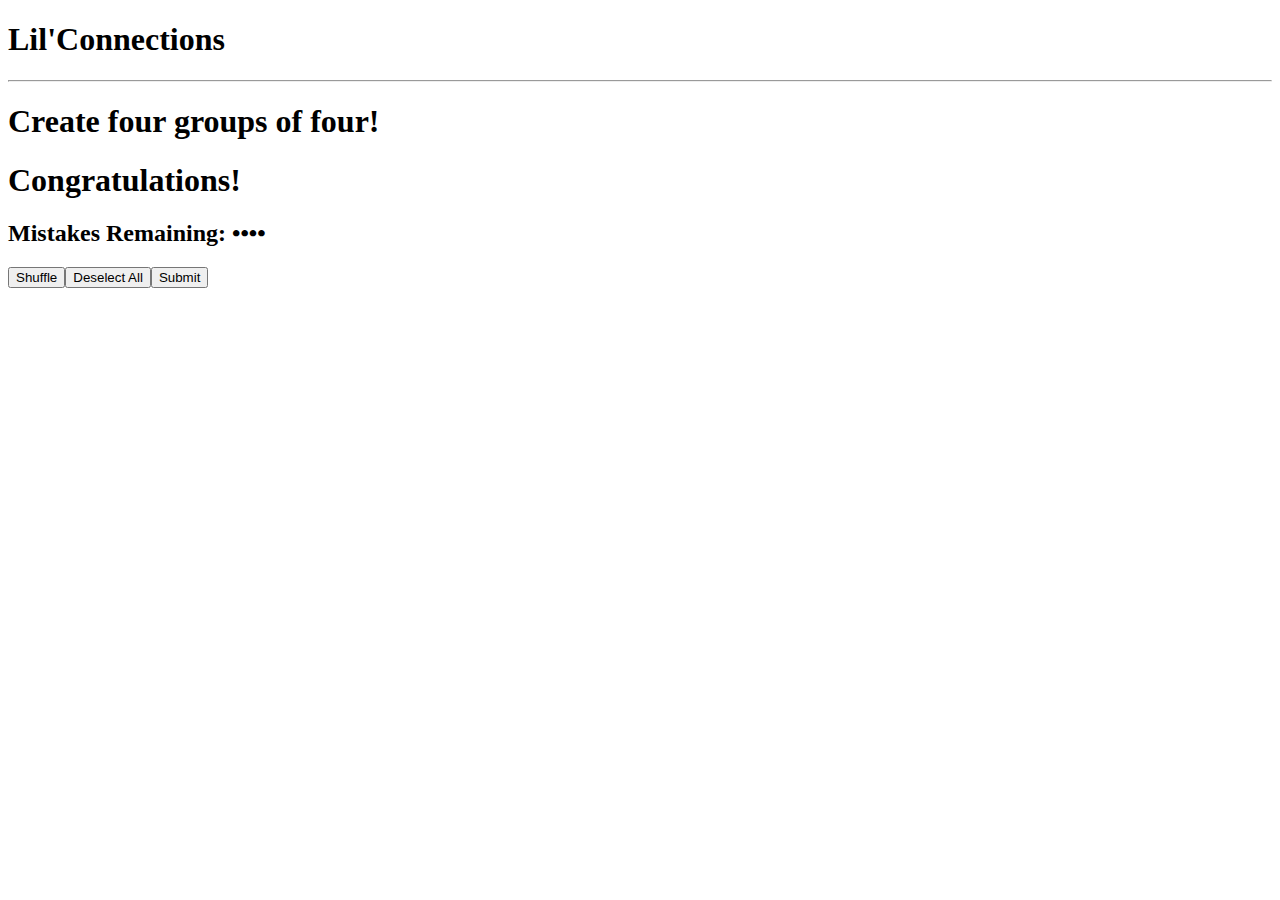
==== index.html @ d51e2074 "deploy: 1faaf3a7b5334898a57d66cdc50668bef62c8385" ====
<!DOCTYPE html><html lang="en"><head><meta charSet="utf-8"/><meta name="viewport" content="width=device-width, initial-scale=1"/><link rel="preload" href="/lil-connections/_next/static/media/a34f9d1faa5f3315-s.p.woff2" as="font" crossorigin="" type="font/woff2"/><link rel="stylesheet" href="/lil-connections/_next/static/css/a4ba62d2868e958d.css" crossorigin="" data-precedence="next"/><link rel="preload" as="script" fetchPriority="low" href="/lil-connections/_next/static/chunks/webpack-624dcec998dc3224.js" crossorigin=""/><script src="/lil-connections/_next/static/chunks/fd9d1056-1afc76222ae5cc8c.js" async="" crossorigin=""></script><script src="/lil-connections/_next/static/chunks/69-ebe34d10cea1b953.js" async="" crossorigin=""></script><script src="/lil-connections/_next/static/chunks/main-app-c88a925ab399e1ad.js" async="" crossorigin=""></script><script src="/lil-connections/_next/static/chunks/app/page-2d40cd48da213d69.js" async=""></script><title>Lil&#x27;Connections</title><meta name="description" content="Group four groups of four!"/><meta name="next-size-adjust"/><script src="/lil-connections/_next/static/chunks/polyfills-c67a75d1b6f99dc8.js" crossorigin="" noModule=""></script></head><body class="__className_43e48c"><div class="flex flex-col items-center w-11/12 md:w-3/4 lg:w-7/12 mx-auto mt-14"><h1 class="text-black text-4xl font-semibold my-4 ml-4">Lil&#x27;Connections</h1><hr class="mb-4 md:mb-4 w-full"/><h1 class="text-black mb-2">Create four groups of four!</h1><h1 class="text-black mb-4">Congratulations!</h1><div class="relative w-full"><div class="grid grid-cols-4 gap-2 w-full"></div></div><h2 class="text-black my-4 md:my-8 mx-8">Mistakes Remaining:<!-- --> <!-- -->•<!-- -->•<!-- -->•<!-- -->•</h2><div class="flex gap-2 mb-12"><button class="text-black border rounded-full border-black font-medium py-3 px-4 text-l ">Shuffle</button><button class="text-stone-500 border rounded-full border-stone-500 font-medium py-3 px-4 text-l pointer-events-none">Deselect All</button><button class="text-stone-500 border rounded-full border-stone-500 font-medium py-3 px-4 text-l pointer-events-none">Submit</button></div></div><dialog class="backdrop:bg-black backdrop:opacity-75 rounded-md p-8"><div class="flex flex-col items-center justify-center px-12"><h1 class="text-black text-4xl font-black my-4 ml-4">Perfect Couple!</h1><hr class="mb-2 md:mb-4 w-full"/><h2 class="text-black mb-8">You&#x27;ve won the game!</h2><div class="grid grid-cols-4 gap-y-1 mb-12"></div><button class="text-black border rounded-full border-black font-medium py-3 px-4 text-l ">Exit</button></div></dialog><dialog class="backdrop:bg-black backdrop:opacity-75 rounded-md p-8"><div class="flex flex-col items-center justify-center px-12"><h1 class="text-black text-3xl font-black my-4 ml-4">Next time!</h1><hr class="mb-2 md:mb-4 w-full"/><div class="grid grid-cols-4 gap-y-1 mb-12"></div><button class="text-black border rounded-full border-black font-medium py-3 px-4 text-l ">Exit</button></div></dialog><script src="/lil-connections/_next/static/chunks/webpack-624dcec998dc3224.js" crossorigin="" async=""></script><script>(self.__next_f=self.__next_f||[]).push([0]);self.__next_f.push([2,null])</script><script>self.__next_f.push([1,"1:HL[\"/lil-connections/_next/static/media/a34f9d1faa5f3315-s.p.woff2\",\"font\",{\"crossOrigin\":\"\",\"type\":\"font/woff2\"}]\n2:HL[\"/lil-connections/_next/static/css/a4ba62d2868e958d.css\",\"style\",{\"crossOrigin\":\"\"}]\n0:\"$L3\"\n"])</script><script>self.__next_f.push([1,"4:I[7690,[],\"\"]\n6:I[7831,[],\"\"]\n7:I[3857,[\"931\",\"static/chunks/app/page-2d40cd48da213d69.js\"],\"\"]\n8:I[5613,[],\"\"]\n9:I[1778,[],\"\"]\nb:I[8955,[],\"\"]\nc:[]\n"])</script><script>self.__next_f.push([1,"3:[[[\"$\",\"link\",\"0\",{\"rel\":\"stylesheet\",\"href\":\"/lil-connections/_next/static/css/a4ba62d2868e958d.css\",\"precedence\":\"next\",\"crossOrigin\":\"\"}]],[\"$\",\"$L4\",null,{\"buildId\":\"1sbJsC3FvqHHGz4KYgv-i\",\"assetPrefix\":\"/lil-connections\",\"initialCanonicalUrl\":\"/\",\"initialTree\":[\"\",{\"children\":[\"__PAGE__\",{}]},\"$undefined\",\"$undefined\",true],\"initialSeedData\":[\"\",{\"children\":[\"__PAGE__\",{},[\"$L5\",[\"$\",\"$L6\",null,{\"propsForComponent\":{\"params\":{}},\"Component\":\"$7\",\"isStaticGeneration\":true}],null]]},[null,[\"$\",\"html\",null,{\"lang\":\"en\",\"children\":[\"$\",\"body\",null,{\"className\":\"__className_43e48c\",\"children\":[\"$\",\"$L8\",null,{\"parallelRouterKey\":\"children\",\"segmentPath\":[\"children\"],\"loading\":\"$undefined\",\"loadingStyles\":\"$undefined\",\"loadingScripts\":\"$undefined\",\"hasLoading\":false,\"error\":\"$undefined\",\"errorStyles\":\"$undefined\",\"errorScripts\":\"$undefined\",\"template\":[\"$\",\"$L9\",null,{}],\"templateStyles\":\"$undefined\",\"templateScripts\":\"$undefined\",\"notFound\":[[\"$\",\"title\",null,{\"children\":\"404: This page could not be found.\"}],[\"$\",\"div\",null,{\"style\":{\"fontFamily\":\"system-ui,\\\"Segoe UI\\\",Roboto,Helvetica,Arial,sans-serif,\\\"Apple Color Emoji\\\",\\\"Segoe UI Emoji\\\"\",\"height\":\"100vh\",\"textAlign\":\"center\",\"display\":\"flex\",\"flexDirection\":\"column\",\"alignItems\":\"center\",\"justifyContent\":\"center\"},\"children\":[\"$\",\"div\",null,{\"children\":[[\"$\",\"style\",null,{\"dangerouslySetInnerHTML\":{\"__html\":\"body{color:#000;background:#fff;margin:0}.next-error-h1{border-right:1px solid rgba(0,0,0,.3)}@media (prefers-color-scheme:dark){body{color:#fff;background:#000}.next-error-h1{border-right:1px solid rgba(255,255,255,.3)}}\"}}],[\"$\",\"h1\",null,{\"className\":\"next-error-h1\",\"style\":{\"display\":\"inline-block\",\"margin\":\"0 20px 0 0\",\"padding\":\"0 23px 0 0\",\"fontSize\":24,\"fontWeight\":500,\"verticalAlign\":\"top\",\"lineHeight\":\"49px\"},\"children\":\"404\"}],[\"$\",\"div\",null,{\"style\":{\"display\":\"inline-block\"},\"children\":[\"$\",\"h2\",null,{\"style\":{\"fontSize\":14,\"fontWeight\":400,\"lineHeight\":\"49px\",\"margin\":0},\"children\":\"This page could not be found.\"}]}]]}]}]],\"notFoundStyles\":[],\"styles\":null}]}]}],null]],\"initialHead\":[false,\"$La\"],\"globalErrorComponent\":\"$b\",\"missingSlots\":\"$Wc\"}]]\n"])</script><script>self.__next_f.push([1,"a:[[\"$\",\"meta\",\"0\",{\"name\":\"viewport\",\"content\":\"width=device-width, initial-scale=1\"}],[\"$\",\"meta\",\"1\",{\"charSet\":\"utf-8\"}],[\"$\",\"title\",\"2\",{\"children\":\"Lil'Connections\"}],[\"$\",\"meta\",\"3\",{\"name\":\"description\",\"content\":\"Group four groups of four!\"}],[\"$\",\"meta\",\"4\",{\"name\":\"next-size-adjust\"}]]\n5:null\n"])</script><script>self.__next_f.push([1,""])</script></body></html>
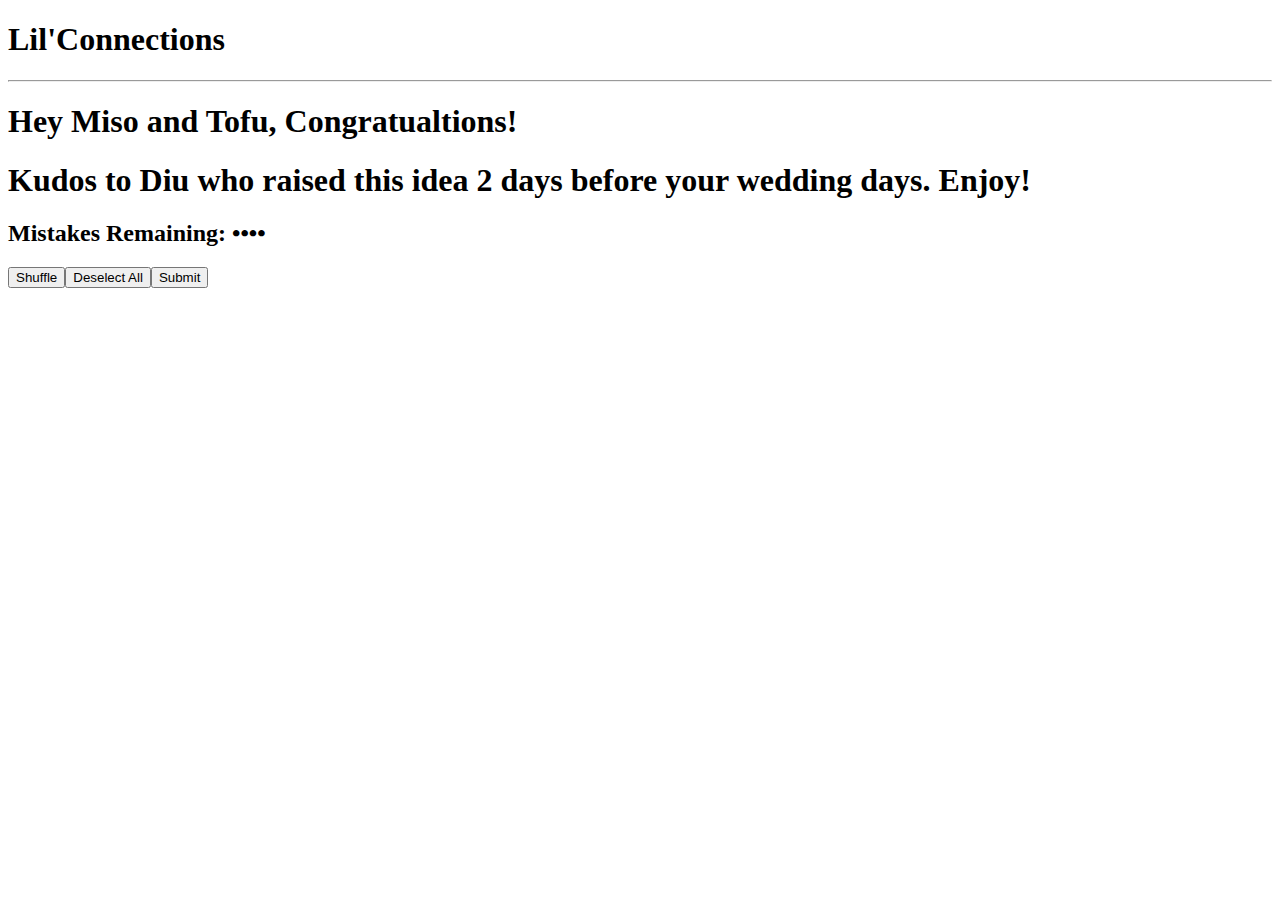
==== commit f4fc0d9d: "deploy: 2e07ad2cc5e10b5ecc2d805705777fb90a94c317" ====
--- a/index.html
+++ b/index.html
@@ -1 +1 @@
-<!DOCTYPE html><html lang="en"><head><meta charSet="utf-8"/><meta name="viewport" content="width=device-width, initial-scale=1"/><link rel="preload" href="/lil-connections/_next/static/media/a34f9d1faa5f3315-s.p.woff2" as="font" crossorigin="" type="font/woff2"/><link rel="stylesheet" href="/lil-connections/_next/static/css/a4ba62d2868e958d.css" crossorigin="" data-precedence="next"/><link rel="preload" as="script" fetchPriority="low" href="/lil-connections/_next/static/chunks/webpack-624dcec998dc3224.js" crossorigin=""/><script src="/lil-connections/_next/static/chunks/fd9d1056-1afc76222ae5cc8c.js" async="" crossorigin=""></script><script src="/lil-connections/_next/static/chunks/69-ebe34d10cea1b953.js" async="" crossorigin=""></script><script src="/lil-connections/_next/static/chunks/main-app-c88a925ab399e1ad.js" async="" crossorigin=""></script><script src="/lil-connections/_next/static/chunks/app/page-2d40cd48da213d69.js" async=""></script><title>Lil&#x27;Connections</title><meta name="description" content="Group four groups of four!"/><meta name="next-size-adjust"/><script src="/lil-connections/_next/static/chunks/polyfills-c67a75d1b6f99dc8.js" crossorigin="" noModule=""></script></head><body class="__className_43e48c"><div class="flex flex-col items-center w-11/12 md:w-3/4 lg:w-7/12 mx-auto mt-14"><h1 class="text-black text-4xl font-semibold my-4 ml-4">Lil&#x27;Connections</h1><hr class="mb-4 md:mb-4 w-full"/><h1 class="text-black mb-2">Create four groups of four!</h1><h1 class="text-black mb-4">Congratulations!</h1><div class="relative w-full"><div class="grid grid-cols-4 gap-2 w-full"></div></div><h2 class="text-black my-4 md:my-8 mx-8">Mistakes Remaining:<!-- --> <!-- -->•<!-- -->•<!-- -->•<!-- -->•</h2><div class="flex gap-2 mb-12"><button class="text-black border rounded-full border-black font-medium py-3 px-4 text-l ">Shuffle</button><button class="text-stone-500 border rounded-full border-stone-500 font-medium py-3 px-4 text-l pointer-events-none">Deselect All</button><button class="text-stone-500 border rounded-full border-stone-500 font-medium py-3 px-4 text-l pointer-events-none">Submit</button></div></div><dialog class="backdrop:bg-black backdrop:opacity-75 rounded-md p-8"><div class="flex flex-col items-center justify-center px-12"><h1 class="text-black text-4xl font-black my-4 ml-4">Perfect Couple!</h1><hr class="mb-2 md:mb-4 w-full"/><h2 class="text-black mb-8">You&#x27;ve won the game!</h2><div class="grid grid-cols-4 gap-y-1 mb-12"></div><button class="text-black border rounded-full border-black font-medium py-3 px-4 text-l ">Exit</button></div></dialog><dialog class="backdrop:bg-black backdrop:opacity-75 rounded-md p-8"><div class="flex flex-col items-center justify-center px-12"><h1 class="text-black text-3xl font-black my-4 ml-4">Next time!</h1><hr class="mb-2 md:mb-4 w-full"/><div class="grid grid-cols-4 gap-y-1 mb-12"></div><button class="text-black border rounded-full border-black font-medium py-3 px-4 text-l ">Exit</button></div></dialog><script src="/lil-connections/_next/static/chunks/webpack-624dcec998dc3224.js" crossorigin="" async=""></script><script>(self.__next_f=self.__next_f||[]).push([0]);self.__next_f.push([2,null])</script><script>self.__next_f.push([1,"1:HL[\"/lil-connections/_next/static/media/a34f9d1faa5f3315-s.p.woff2\",\"font\",{\"crossOrigin\":\"\",\"type\":\"font/woff2\"}]\n2:HL[\"/lil-connections/_next/static/css/a4ba62d2868e958d.css\",\"style\",{\"crossOrigin\":\"\"}]\n0:\"$L3\"\n"])</script><script>self.__next_f.push([1,"4:I[7690,[],\"\"]\n6:I[7831,[],\"\"]\n7:I[3857,[\"931\",\"static/chunks/app/page-2d40cd48da213d69.js\"],\"\"]\n8:I[5613,[],\"\"]\n9:I[1778,[],\"\"]\nb:I[8955,[],\"\"]\nc:[]\n"])</script><script>self.__next_f.push([1,"3:[[[\"$\",\"link\",\"0\",{\"rel\":\"stylesheet\",\"href\":\"/lil-connections/_next/static/css/a4ba62d2868e958d.css\",\"precedence\":\"next\",\"crossOrigin\":\"\"}]],[\"$\",\"$L4\",null,{\"buildId\":\"1sbJsC3FvqHHGz4KYgv-i\",\"assetPrefix\":\"/lil-connections\",\"initialCanonicalUrl\":\"/\",\"initialTree\":[\"\",{\"children\":[\"__PAGE__\",{}]},\"$undefined\",\"$undefined\",true],\"initialSeedData\":[\"\",{\"children\":[\"__PAGE__\",{},[\"$L5\",[\"$\",\"$L6\",null,{\"propsForComponent\":{\"params\":{}},\"Component\":\"$7\",\"isStaticGeneration\":true}],null]]},[null,[\"$\",\"html\",null,{\"lang\":\"en\",\"children\":[\"$\",\"body\",null,{\"className\":\"__className_43e48c\",\"children\":[\"$\",\"$L8\",null,{\"parallelRouterKey\":\"children\",\"segmentPath\":[\"children\"],\"loading\":\"$undefined\",\"loadingStyles\":\"$undefined\",\"loadingScripts\":\"$undefined\",\"hasLoading\":false,\"error\":\"$undefined\",\"errorStyles\":\"$undefined\",\"errorScripts\":\"$undefined\",\"template\":[\"$\",\"$L9\",null,{}],\"templateStyles\":\"$undefined\",\"templateScripts\":\"$undefined\",\"notFound\":[[\"$\",\"title\",null,{\"children\":\"404: This page could not be found.\"}],[\"$\",\"div\",null,{\"style\":{\"fontFamily\":\"system-ui,\\\"Segoe UI\\\",Roboto,Helvetica,Arial,sans-serif,\\\"Apple Color Emoji\\\",\\\"Segoe UI Emoji\\\"\",\"height\":\"100vh\",\"textAlign\":\"center\",\"display\":\"flex\",\"flexDirection\":\"column\",\"alignItems\":\"center\",\"justifyContent\":\"center\"},\"children\":[\"$\",\"div\",null,{\"children\":[[\"$\",\"style\",null,{\"dangerouslySetInnerHTML\":{\"__html\":\"body{color:#000;background:#fff;margin:0}.next-error-h1{border-right:1px solid rgba(0,0,0,.3)}@media (prefers-color-scheme:dark){body{color:#fff;background:#000}.next-error-h1{border-right:1px solid rgba(255,255,255,.3)}}\"}}],[\"$\",\"h1\",null,{\"className\":\"next-error-h1\",\"style\":{\"display\":\"inline-block\",\"margin\":\"0 20px 0 0\",\"padding\":\"0 23px 0 0\",\"fontSize\":24,\"fontWeight\":500,\"verticalAlign\":\"top\",\"lineHeight\":\"49px\"},\"children\":\"404\"}],[\"$\",\"div\",null,{\"style\":{\"display\":\"inline-block\"},\"children\":[\"$\",\"h2\",null,{\"style\":{\"fontSize\":14,\"fontWeight\":400,\"lineHeight\":\"49px\",\"margin\":0},\"children\":\"This page could not be found.\"}]}]]}]}]],\"notFoundStyles\":[],\"styles\":null}]}]}],null]],\"initialHead\":[false,\"$La\"],\"globalErrorComponent\":\"$b\",\"missingSlots\":\"$Wc\"}]]\n"])</script><script>self.__next_f.push([1,"a:[[\"$\",\"meta\",\"0\",{\"name\":\"viewport\",\"content\":\"width=device-width, initial-scale=1\"}],[\"$\",\"meta\",\"1\",{\"charSet\":\"utf-8\"}],[\"$\",\"title\",\"2\",{\"children\":\"Lil'Connections\"}],[\"$\",\"meta\",\"3\",{\"name\":\"description\",\"content\":\"Group four groups of four!\"}],[\"$\",\"meta\",\"4\",{\"name\":\"next-size-adjust\"}]]\n5:null\n"])</script><script>self.__next_f.push([1,""])</script></body></html>+<!DOCTYPE html><html lang="en"><head><meta charSet="utf-8"/><meta name="viewport" content="width=device-width, initial-scale=1"/><link rel="preload" href="/lil-connections/_next/static/media/a34f9d1faa5f3315-s.p.woff2" as="font" crossorigin="" type="font/woff2"/><link rel="stylesheet" href="/lil-connections/_next/static/css/a4ba62d2868e958d.css" crossorigin="" data-precedence="next"/><link rel="preload" as="script" fetchPriority="low" href="/lil-connections/_next/static/chunks/webpack-624dcec998dc3224.js" crossorigin=""/><script src="/lil-connections/_next/static/chunks/fd9d1056-1afc76222ae5cc8c.js" async="" crossorigin=""></script><script src="/lil-connections/_next/static/chunks/69-ebe34d10cea1b953.js" async="" crossorigin=""></script><script src="/lil-connections/_next/static/chunks/main-app-c88a925ab399e1ad.js" async="" crossorigin=""></script><script src="/lil-connections/_next/static/chunks/app/page-3a04fb0ffbe0dace.js" async=""></script><title>Lil&#x27;Connections</title><meta name="description" content="Group four groups of four!"/><meta name="next-size-adjust"/><script src="/lil-connections/_next/static/chunks/polyfills-c67a75d1b6f99dc8.js" crossorigin="" noModule=""></script></head><body class="__className_43e48c"><div class="flex flex-col items-center w-11/12 md:w-3/4 lg:w-7/12 mx-auto mt-14"><h1 class="text-black text-4xl font-semibold my-4 ml-4">Lil&#x27;Connections</h1><hr class="mb-4 md:mb-4 w-full"/><h1 class="text-black text-center mb-2">Hey Miso and Tofu, Congratualtions!</h1><h1 class="text-black text-center mb-4">Kudos to Diu who raised this idea 2 days before your wedding days. Enjoy!</h1><div class="relative w-full"><div class="grid grid-cols-4 gap-2 w-full"></div></div><h2 class="text-black my-4 md:my-8 mx-8">Mistakes Remaining:<!-- --> <!-- -->•<!-- -->•<!-- -->•<!-- -->•</h2><div class="flex gap-2 mb-12"><button class="text-black border rounded-full border-black font-medium py-3 px-4 text-l ">Shuffle</button><button class="text-stone-500 border rounded-full border-stone-500 font-medium py-3 px-4 text-l pointer-events-none">Deselect All</button><button class="text-stone-500 border rounded-full border-stone-500 font-medium py-3 px-4 text-l pointer-events-none">Submit</button></div></div><dialog class="backdrop:bg-black backdrop:opacity-75 rounded-md p-8"><div class="flex flex-col items-center justify-center px-12"><h1 class="text-black text-4xl font-black my-4 ml-4">Perfect Couple!</h1><hr class="mb-2 md:mb-4 w-full"/><h2 class="text-black mb-8">You&#x27;ve won the game!</h2><div class="grid grid-cols-4 gap-y-1 mb-12"></div><button class="text-black border rounded-full border-black font-medium py-3 px-4 text-l ">Exit</button></div></dialog><dialog class="backdrop:bg-black backdrop:opacity-75 rounded-md p-8"><div class="flex flex-col items-center justify-center px-12"><h1 class="text-black text-3xl font-black my-4 ml-4">Thank you for participating!</h1><hr class="mb-2 md:mb-4 w-full"/><div class="grid grid-cols-4 gap-y-1 mb-12"></div><button class="text-black border rounded-full border-black font-medium py-3 px-4 text-l ">Exit</button></div></dialog><script src="/lil-connections/_next/static/chunks/webpack-624dcec998dc3224.js" crossorigin="" async=""></script><script>(self.__next_f=self.__next_f||[]).push([0]);self.__next_f.push([2,null])</script><script>self.__next_f.push([1,"1:HL[\"/lil-connections/_next/static/media/a34f9d1faa5f3315-s.p.woff2\",\"font\",{\"crossOrigin\":\"\",\"type\":\"font/woff2\"}]\n2:HL[\"/lil-connections/_next/static/css/a4ba62d2868e958d.css\",\"style\",{\"crossOrigin\":\"\"}]\n0:\"$L3\"\n"])</script><script>self.__next_f.push([1,"4:I[7690,[],\"\"]\n6:I[7831,[],\"\"]\n7:I[3857,[\"931\",\"static/chunks/app/page-3a04fb0ffbe0dace.js\"],\"\"]\n8:I[5613,[],\"\"]\n9:I[1778,[],\"\"]\nb:I[8955,[],\"\"]\nc:[]\n"])</script><script>self.__next_f.push([1,"3:[[[\"$\",\"link\",\"0\",{\"rel\":\"stylesheet\",\"href\":\"/lil-connections/_next/static/css/a4ba62d2868e958d.css\",\"precedence\":\"next\",\"crossOrigin\":\"\"}]],[\"$\",\"$L4\",null,{\"buildId\":\"1q1tTt9eu4komsiqQ5Gl9\",\"assetPrefix\":\"/lil-connections\",\"initialCanonicalUrl\":\"/\",\"initialTree\":[\"\",{\"children\":[\"__PAGE__\",{}]},\"$undefined\",\"$undefined\",true],\"initialSeedData\":[\"\",{\"children\":[\"__PAGE__\",{},[\"$L5\",[\"$\",\"$L6\",null,{\"propsForComponent\":{\"params\":{}},\"Component\":\"$7\",\"isStaticGeneration\":true}],null]]},[null,[\"$\",\"html\",null,{\"lang\":\"en\",\"children\":[\"$\",\"body\",null,{\"className\":\"__className_43e48c\",\"children\":[\"$\",\"$L8\",null,{\"parallelRouterKey\":\"children\",\"segmentPath\":[\"children\"],\"loading\":\"$undefined\",\"loadingStyles\":\"$undefined\",\"loadingScripts\":\"$undefined\",\"hasLoading\":false,\"error\":\"$undefined\",\"errorStyles\":\"$undefined\",\"errorScripts\":\"$undefined\",\"template\":[\"$\",\"$L9\",null,{}],\"templateStyles\":\"$undefined\",\"templateScripts\":\"$undefined\",\"notFound\":[[\"$\",\"title\",null,{\"children\":\"404: This page could not be found.\"}],[\"$\",\"div\",null,{\"style\":{\"fontFamily\":\"system-ui,\\\"Segoe UI\\\",Roboto,Helvetica,Arial,sans-serif,\\\"Apple Color Emoji\\\",\\\"Segoe UI Emoji\\\"\",\"height\":\"100vh\",\"textAlign\":\"center\",\"display\":\"flex\",\"flexDirection\":\"column\",\"alignItems\":\"center\",\"justifyContent\":\"center\"},\"children\":[\"$\",\"div\",null,{\"children\":[[\"$\",\"style\",null,{\"dangerouslySetInnerHTML\":{\"__html\":\"body{color:#000;background:#fff;margin:0}.next-error-h1{border-right:1px solid rgba(0,0,0,.3)}@media (prefers-color-scheme:dark){body{color:#fff;background:#000}.next-error-h1{border-right:1px solid rgba(255,255,255,.3)}}\"}}],[\"$\",\"h1\",null,{\"className\":\"next-error-h1\",\"style\":{\"display\":\"inline-block\",\"margin\":\"0 20px 0 0\",\"padding\":\"0 23px 0 0\",\"fontSize\":24,\"fontWeight\":500,\"verticalAlign\":\"top\",\"lineHeight\":\"49px\"},\"children\":\"404\"}],[\"$\",\"div\",null,{\"style\":{\"display\":\"inline-block\"},\"children\":[\"$\",\"h2\",null,{\"style\":{\"fontSize\":14,\"fontWeight\":400,\"lineHeight\":\"49px\",\"margin\":0},\"children\":\"This page could not be found.\"}]}]]}]}]],\"notFoundStyles\":[],\"styles\":null}]}]}],null]],\"initialHead\":[false,\"$La\"],\"globalErrorComponent\":\"$b\",\"missingSlots\":\"$Wc\"}]]\n"])</script><script>self.__next_f.push([1,"a:[[\"$\",\"meta\",\"0\",{\"name\":\"viewport\",\"content\":\"width=device-width, initial-scale=1\"}],[\"$\",\"meta\",\"1\",{\"charSet\":\"utf-8\"}],[\"$\",\"title\",\"2\",{\"children\":\"Lil'Connections\"}],[\"$\",\"meta\",\"3\",{\"name\":\"description\",\"content\":\"Group four groups of four!\"}],[\"$\",\"meta\",\"4\",{\"name\":\"next-size-adjust\"}]]\n5:null\n"])</script><script>self.__next_f.push([1,""])</script></body></html>